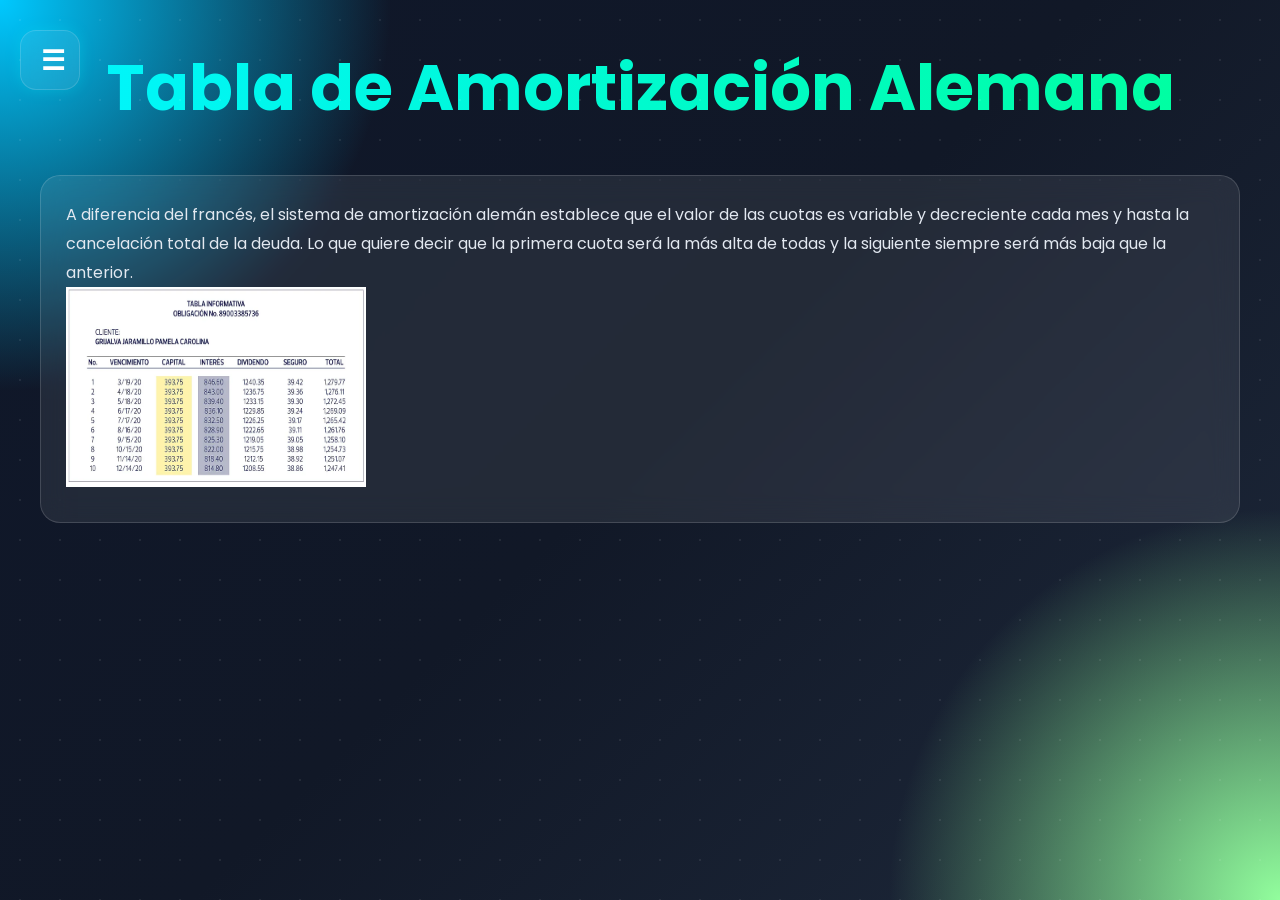
==== alemana.html @ 25b4d29d "se han agregado todas las definiciones necesarias de matematica financiera" ====
<!DOCTYPE html>
<html>
    <head>
        <link rel="stylesheet" href="mate.css">
    </head>
    <body>
    <button class="btn-menu" onclick="abrirMenu()">☰</button>

    <!-- SIDEBAR -->
    <div id="sidebar" class="sidebar">

        <!-- BOTÓN CERRAR -->
        <button class="cerrar" onclick="cerrarMenu()">✖️</button>

        <!-- OPCIONES -->
        <a href="mate.html">inicio</a>
        <a href="index.html">Tabla Dinámica</a>
        <a href="preguntas.html">Preguntas</a>
        <a href="valorPresente.html">Valor Presente</a>
        <a href="valorFuturo.html" >Valor Futuro</a>
        <a href="interesSimple.html">Interés Simple</a>
        <a href="interesCompuesto.html">Interés Compuesto</a>
        <a href="cuotas.html">Cuotas y pagos periódicos</a>
        <a href="francesa.html">Tabla de Amortización Francesa</a>
        <a href="alemana.html">Tabla de Amortización Alemana</a>




    </div>
    <h1>Tabla de Amortización Alemana </h1>
    <div class="comando" id="inicio">
    <p> A diferencia del francés, el sistema de amortización alemán 
        establece que el valor de las cuotas es variable y decreciente 
        cada mes y hasta la cancelación total de la deuda. Lo que quiere 
        decir que la primera cuota será la más alta de todas 
        y la siguiente siempre será más baja que la anterior.
    </p>

    
    <p>
        <img src="alemana.webp"  width="300" height="200">
    </p>
    </div>
    <script src="mate.js"></script>

    </body>

</html>
---- mate.css ----
/* ===== IMPORTACIÓN DE FUENTE ===== */
@import url('https://fonts.googleapis.com/css2?family=Poppins:wght@300;400;500;600;700&display=swap');

/* ===== RESET GENERAL ===== */
*{
    margin:0;
    padding:0;
    box-sizing:border-box;
}

/* ===== BODY ===== */
body{

    font-family:'Poppins', sans-serif;

    min-height:100vh;

    padding:40px;

    overflow-x:hidden;

    background:
        radial-gradient(circle at top left, #00c9ff 0%, transparent 25%),
        radial-gradient(circle at bottom right, #92fe9d 0%, transparent 25%),
        linear-gradient(135deg, #0f172a, #111827, #1e293b);

    color:white;

    animation:fondoAnimado 12s ease infinite;
}

/* ===== PARTÍCULAS ===== */

body::before{

    content:"";

    position:fixed;

    inset:0;

    background-image:
        radial-gradient(
            rgba(255,255,255,0.08) 1px,
            transparent 1px
        );

    background-size:40px 40px;

    pointer-events:none;

    animation:moverParticulas 25s linear infinite;
}

/* ===== TITULO ===== */

h1{

    text-align:center;

    margin-bottom:40px;

    font-size:4rem;

    background:linear-gradient(
        90deg,
        #00f5ff,
        #00ff9d,
        #8b5cf6,
        #ff00ff
    );

    background-size:300%;
    
    background-clip:text;
    -webkit-background-clip:text;
    -webkit-text-fill-color:transparent;

    animation:brilloTexto 6s linear infinite;
}

/* ===== BOTÓN MENU ===== */

.btn-menu{

    position:fixed;

    top:20px;
    left:20px;

    z-index:1001;

    width:60px;
    height:60px;

    border:none;
    border-radius:16px;

    cursor:pointer;

    font-size:1.7rem;

    color:white;

    background:rgba(255,255,255,0.08);

    backdrop-filter:blur(12px);

    border:
        1px solid rgba(255,255,255,0.15);

    transition:0.3s;

    box-shadow:
        0 0 15px rgba(0,255,255,0.2);
}

.btn-menu:hover{

    transform:
        scale(1.08)
        rotate(5deg);

    box-shadow:
        0 0 20px rgba(0,255,255,0.7),
        0 0 40px rgba(139,92,246,0.5);
}

/* ===== SIDEBAR ===== */

.sidebar{

    position:fixed;

    top:0;
    left:-320px;

    width:320px;
    height:100vh;

    padding:90px 25px;

    overflow-y:auto;

    background:rgba(35, 1, 131, 0.85);

    backdrop-filter:blur(16px);

    border-right:
        1px solid rgba(255,255,255,0.15);

    transition:0.4s ease;

    z-index:1000;
}

/* ===== SIDEBAR ABIERTO ===== */

.sidebar.activo{
    left:0;
}



/* ===== BOTÓN CERRAR ===== */

.cerrar{

    position:absolute;

    top:20px;
    right:20px;

    width:45px;
    height:45px;

    border:none;
    border-radius:12px;

    cursor:pointer;

    color:white;

    background:linear-gradient(
        135deg,
        #ff0055,
        #ff00ff
    );

    transition:0.3s;
}

.cerrar:hover{

    transform:
        rotate(90deg)
        scale(1.1);

    box-shadow:
        0 0 20px rgba(255,0,120,0.8);
}

/* ===== LINKS ===== */

.sidebar a{

    display:block;

    text-decoration:none;

    color:white;

    margin-bottom:18px;

    padding:18px 20px;

    border-radius:16px;

    background:rgba(255,255,255,0.05);

    border:
        1px solid rgba(255,255,255,0.08);

    transition:0.3s;
}

.sidebar a:hover{

    transform:
        translateX(10px)
        scale(1.03);

    background:linear-gradient(
        135deg,
        rgba(0,245,255,0.2),
        rgba(139,92,246,0.2)
    );

    box-shadow:
        0 0 20px rgba(0,255,255,0.3);
}

/* ===== TARJETAS ===== */

.comando{

    background:rgba(255,255,255,0.08);

    backdrop-filter:blur(14px);

    border:
        1px solid rgba(255,255,255,0.15);

    border-radius:20px;

    padding:25px;

    margin-bottom:25px;

    transition:0.4s;
}

.comando:hover{

    transform:
        translateY(-10px)
        scale(1.02);

    box-shadow:
        0 15px 40px rgba(0,255,255,0.25),
        0 0 25px rgba(255,0,255,0.2);
}

/* ===== TEXTO ===== */

.comando p{

    line-height:1.8;

    color:#e2e8f0;
}

/* ===== SCROLL ===== */

::-webkit-scrollbar{
    width:12px;
}

::-webkit-scrollbar-track{
    background:#0f172a;
}

::-webkit-scrollbar-thumb{

    background:linear-gradient(
        #00f5ff,
        #8b5cf6
    );

    border-radius:10px;
}

/* ===== ANIMACIONES ===== */

@keyframes borderRGB{

    0%{
        background-position:0% 50%;
    }

    50%{
        background-position:100% 50%;
    }

    100%{
        background-position:0% 50%;
    }
}

@keyframes brilloTexto{

    0%{
        background-position:0%;
    }

    100%{
        background-position:300%;
    }
}

@keyframes moverParticulas{

    from{
        transform:translateY(0);
    }

    to{
        transform:translateY(40px);
    }
}

@keyframes fondoAnimado{

    0%{
        filter:hue-rotate(0deg);
    }

    100%{
        filter:hue-rotate(25deg);
    }
}

/* ===== RESPONSIVE ===== */

@media(max-width:768px){

    body{
        padding:20px;
    }

    h1{
        font-size:2.5rem;
    }

    .sidebar{
        width:260px;
    }
}

/* ===== INPUTS ===== */

input{

    width:100%;

    padding:15px;

    border:none;

    outline:none;

    border-radius:14px;

    font-size:1rem;

    color:white;

    background:rgba(255,255,255,0.08);

    border:1px solid rgba(255,255,255,0.15);

    backdrop-filter:blur(10px);

    margin-top:10px;
}

/* ===== BOTONES ===== */

button{

    padding:14px 20px;

    border:none;

    border-radius:14px;

    cursor:pointer;

    margin-right:10px;

    margin-top:10px;

    color:white;

    font-weight:bold;

    background:linear-gradient(
        135deg,
        #00f5ff,
        #8b5cf6
    );

    transition:0.3s;
}

button:hover{

    transform:
        translateY(-3px)
        scale(1.05);
    box-shadow:
        0 0 20px rgba(0,255,255,0.5);
}
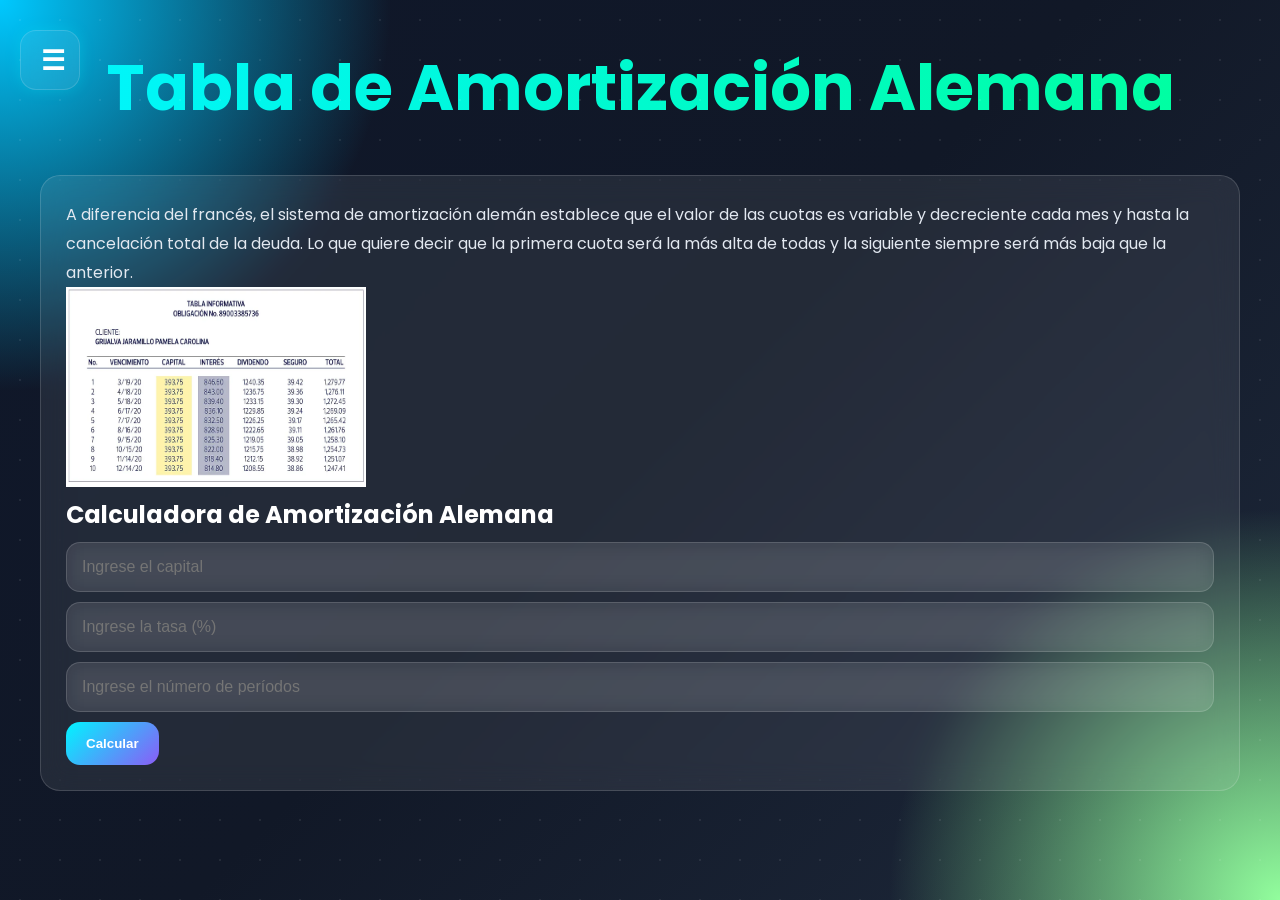
==== commit e8aab278: "Agregue calculadoras de amortizacion alemana y francesa" ====
--- a/alemana.html
+++ b/alemana.html
@@ -41,8 +41,15 @@
     <p>
         <img src="alemana.webp"  width="300" height="200">
     </p>
+    <h2>Calculadora de Amortización Alemana</h2>
+    <input type="text"id="txtCapital"placeholder="Ingrese el capital">
+    <input type="text"id="txtTasa"placeholder="Ingrese la tasa (%)">
+    <input type="text"id="txtPeriodos"placeholder="Ingrese el número de períodos">
+    <button onclick="calcularAlemana()">Calcular</button>
+    <div id="divTabla"></div>
     </div>
     <script src="mate.js"></script>
+    <script src="alemana.js"></script>
 
     </body>
 
--- a/mate.css
+++ b/mate.css
@@ -397,34 +397,23 @@
 /* ===== BOTONES ===== */
 
 button{
-
     padding:14px 20px;
-
     border:none;
-
     border-radius:14px;
-
     cursor:pointer;
-
     margin-right:10px;
-
     margin-top:10px;
-
-    color:white;
-
+    color:white;
     font-weight:bold;
-
     background:linear-gradient(
         135deg,
         #00f5ff,
         #8b5cf6
     );
-
     transition:0.3s;
 }
 
 button:hover{
-
     transform:
         translateY(-3px)
         scale(1.05);
@@ -432,4 +421,32 @@
         0 0 20px rgba(0,255,255,0.5);
 }
 
-
+/* ===== TABLAS ===== */
+table{
+    width:100%;
+    margin-top:20px;
+    border-collapse:collapse;
+    background:rgba(255,255,255,0.08);
+    backdrop-filter:blur(10px);
+    border-radius:15px;
+    overflow:hidden;
+}
+
+th{
+
+    padding:15px;
+    background:rgba(0,245,255,0.2);
+    color:white;
+    border:1px solid rgba(255,255,255,0.15);
+}
+
+td{
+    padding:12px;
+    text-align:center;
+    border:1px solid rgba(255,255,255,0.1);
+    color:white;
+}
+
+tr:hover{
+    background:rgba(255,255,255,0.08);
+}
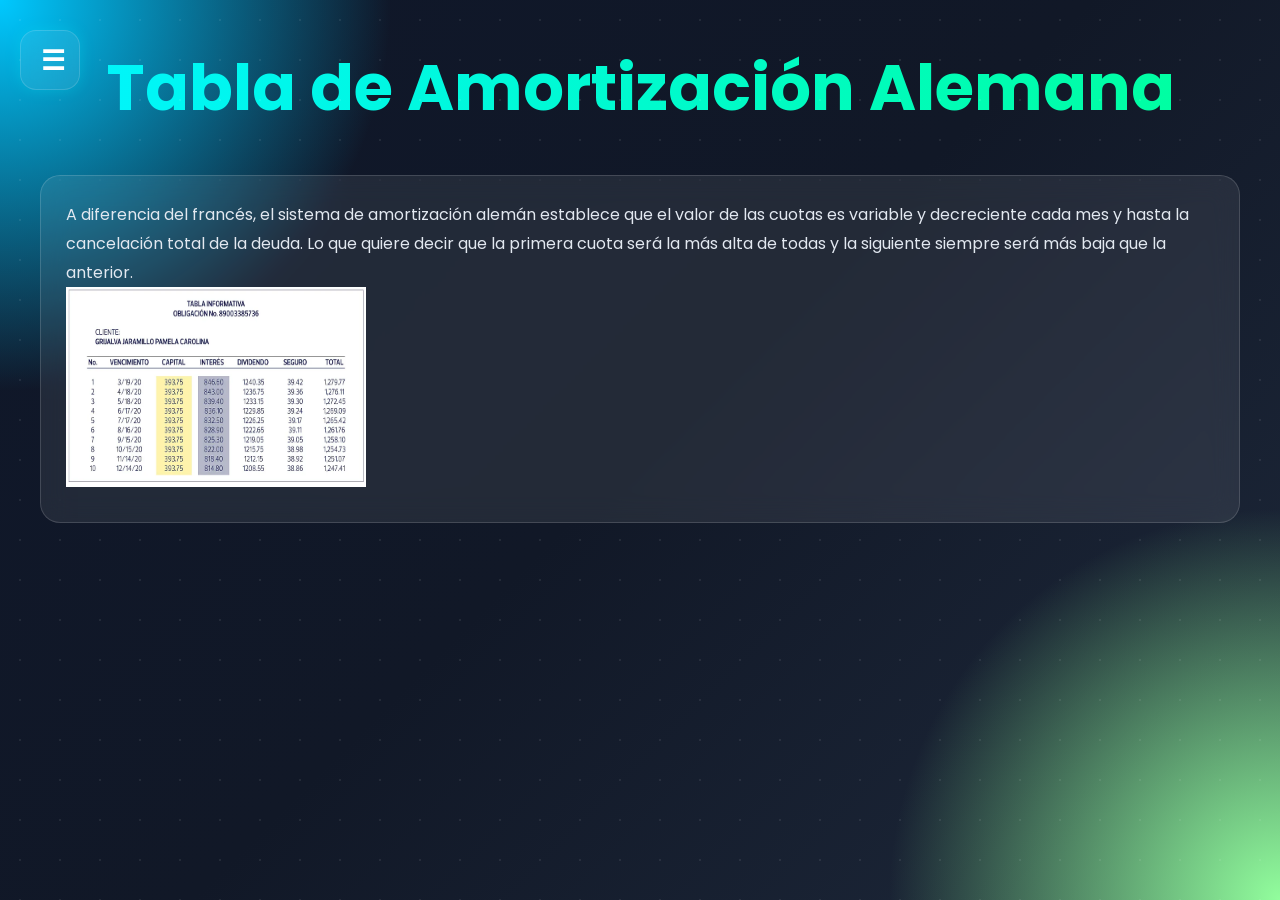
==== commit ae0f86e0: "calculadora finalizada" ====
--- a/alemana.html
+++ b/alemana.html
@@ -13,8 +13,7 @@
         <button class="cerrar" onclick="cerrarMenu()">✖️</button>
 
         <!-- OPCIONES -->
-        <a href="mate.html">inicio</a>
-        <a href="index.html">Tabla Dinámica</a>
+        <a href="index.html">inicio</a>
         <a href="preguntas.html">Preguntas</a>
         <a href="valorPresente.html">Valor Presente</a>
         <a href="valorFuturo.html" >Valor Futuro</a>
@@ -41,15 +40,8 @@
     <p>
         <img src="alemana.webp"  width="300" height="200">
     </p>
-    <h2>Calculadora de Amortización Alemana</h2>
-    <input type="text"id="txtCapital"placeholder="Ingrese el capital">
-    <input type="text"id="txtTasa"placeholder="Ingrese la tasa (%)">
-    <input type="text"id="txtPeriodos"placeholder="Ingrese el número de períodos">
-    <button onclick="calcularAlemana()">Calcular</button>
-    <div id="divTabla"></div>
-    </div>
+    
     <script src="mate.js"></script>
-    <script src="alemana.js"></script>
 
     </body>
 
